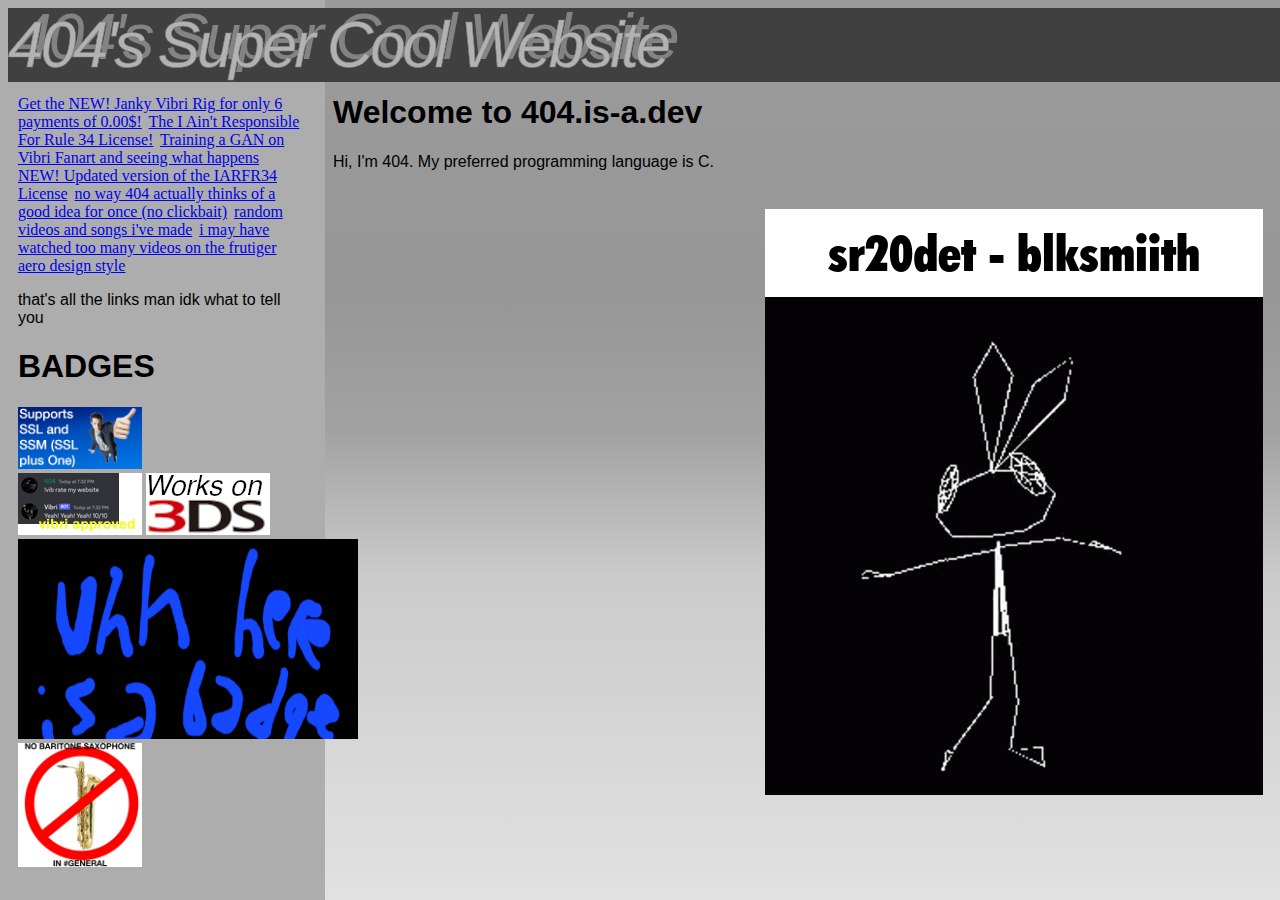
==== index.html @ 7da5c28c "remade a couple badges and removed rss feed" ====
<!DOCTYPE html>
<html>
    <head>
        <title>404's Website</title>
        <meta content="404's Super Cool Website" property="og:title" />
        <meta content="discord embed moment (hopefully)" property="og:description" />
        <meta content="404.is-a.dev/" property="og:url" />
        <meta content="https://404.is-a.dev/images/embed.png" property="og:image" />
        <meta content="#43B581" data-react-helmet="true" name="theme-color" />
        <link rel="shortcut icon" type="image/x-icon" href="./favicon.ico">
	<link rel="apple-touch-icon" sizes="60x60" href="./favicon.ico"> <!-- i hate safari -->
	<link rel="icon" href="./favicon.ico" sizes="any">
        <link rel="stylesheet" href="style.css">
        <script>
            sound = new Audio('sounds/PSJ_SE_00000.wav');
            counter = 0;
            yell_enabled = true;
            function yell() {
                if (yell_enabled) {
                    sound.play();
                    counter++;
                } else {
                    alert("PETA has (forcefully) asked for me to prevent you from clicking the image.");
                }
                if (counter >= 50 && yell_enabled) {
                    alert("PETA has (forcefully) asked for me to tell you to stop.");
                    yell_enabled = false;
                }
            }

            window.onload = redirectIfIE;
        </script>
    </head>
    <body>
        <div class="wrapper">
            <div class="sidebar">
                <div class="links">
		            <div class="empty-space" style="height: 70px;"></div>
                    <a href="./vibrig.html" class="links-padding">Get the NEW! Janky Vibri Rig for only 6 payments of 0.00$!</a>
                    <a href="./iarfr34.txt" class="links-padding">The I Ain't Responsible For Rule 34 License!</a>
                    <a href="https://github.com/404Dev-404/VibGAN/" class="links-padding">Training a GAN on Vibri Fanart and seeing what happens</a>
                    <a href="./iarfr34_v2.txt" class="links-padding">NEW! Updated version of the IARFR34 License</a>
		            <a href="./gamefeature/gamefeature.html" class="links-padding">no way 404 actually thinks of a good idea for once (no clickbait)</a>
                    <a href="./assorted_multimedia_files/index.html" class="links-padding">random videos and songs i've made</a>
                    <a href="./experimental/index.html" class="links-padding">i may have watched too many videos on the frutiger aero design style</a>
                    <p>that's all the links man idk what to tell you</p>
                    <h1>BADGES</h1>
                    <a href="https://patents.google.com/patent/US20120022941A1/en"><img src="images/supportsSSL.png" title="ssm is ssl + (the number) ONE" width="124" height="62"></img></a>
                    <br/>
                    <a href="https://en.wikipedia.org/wiki/Vib-Ribbon"><img src="images/vibproved.png" title="totally unedited approval message"></a>
                    <a href="./images/3ds.png"><img src="images/workson3ds.png" title="it takes 35 seconds to load in on my 3ds and it doesn't even do it completely"/></a>
                    <br/>
                    <a href="https://www.merriam-webster.com/dictionary/context"><img src="images/nocontext.jpg" title="credit for image goes to maru on discord" width="340" height="200"></a>
		            <br/>
		            <a href="https://jazzbarisax.com"><img src="images/dreamihadonce.png" title="i had a dream once where i joined a discord server and baritone saxophones were banned for some reason" width="124" height="124"/></a>
		            <iframe style="border-radius:12px" src="https://open.spotify.com/embed/playlist/3uAFjAmEWXkOAJGD1V7aRN?utm_source=generator" width="100%" height="152" frameBorder="0" allowfullscreen="" allow="autoplay; clipboard-write; encrypted-media; fullscreen; picture-in-picture" loading="lazy"></iframe>
                </div>
            </div>
            <div class="topnav">
                <div class="wobble">
                    <div class="wordart blues"><span class="text"><i>404's Super Cool Website</i></span></div>
                </div>
            </div>
            <div class="main">
                <div class="left">
                    <h1>Welcome to 404.is-a.dev</h1>
                    <p>Hi, I'm 404. My preferred programming language is C.</p>
                </div>
                <div class="right">
                    <img src="images/sr20det.gif" title="it dance" onclick="yell()" class="sr20det"></img>
                </div>
            </div>
        </div>
    </body>
</html>
---- style.css ----
body {
    background: linear-gradient(0deg, rgba(225,225,225,1) 0%, rgba(213,213,213,1) 20%, rgba(203, 203,203,1) 36%, rgba(162,162,162,1) 52%, rgba(150,150,150,1) 68%, rgba(153,153,153,1) 84%, rgba(155,155,155,1) 100%);
    background-repeat: no-repeat;
    background-attachment: fixed;
}

h1 {
    font-family: Helvetica, Arial, sans-serif;
}

p {
    font-family: Helvetica, Arial, sans-serif;
    word-wrap: break-word;    
}

/* started using opera gx and apparently the bold font messes up the entire title in opera gx */
.wordart {
    font-family: Arial, sans-serif;
    font-size: 4em;
    position: relative;
    z-index: 1;
    display: inline-block;
    -webkit-font-smoothing: antialiased;
    -moz-osx-font-smoothing: grayscale;
}
  
@keyframes wobble {
    0%, 100% { transform: rotate(0.25deg) translateY(3px); }
    50% { transform: rotate(-0.25deg) translateY(-3px);}
}

.wordart.blues .text {
    font-family: Impact, sans-serif;
    color: rgb(178, 178, 178);
    -webkit-text-stroke: 0.01em rgb(131, 131, 131);
    filter: progid:DXImageTransform.Microsoft.Glow(Color=rgb(131, 131, 131),Strength=1);
    text-shadow: 0.13em -0.13em 0px rgb(131, 131, 131);
    letter-spacing: -0.05em;
}

.wobble {
    transform: rotate(0deg);
    transform-origin: center;
    animation: wobble 1.5s infinite ease-in-out;
}

/* fun fact: .topnav was always meant to be in front of .sidebar so i fixed it */

.topnav {
    background-color: #404040;
    /*overflow: hidden;*/ /* i have no idea what this line does so i commented out */
    position: fixed;
    width: 100%;
}

@media only screen and (min-width: 589px) {
    .wrapper .sidebar{
        background: #adadad;
        position: fixed;
        top: 0;
        left: 0;
        width: 325px;
        height: 100%;
        padding-top: 25px;
    }
}

@media only screen and (max-width: 588px) {
    .wrapper .sidebar{
        background: #adadad;
        position: fixed;
        top: 0;
        left: 0;
        width: 325px;
        height: 100%;
        padding-top: 105px;
    }
}

.main {
    padding-top: 65px;
    padding-left: 325px;
}

.links {
    padding-left: 5.5%;
    padding-right: 5.5%;
}

.links-padding {
    padding-right: 1%;
    padding-bottom: 1%;
    padding-top: 1%;
}

.left {
    width: 45%;
    float: left;
}

.right {
    padding: 1.0%;
    float: right;
}

.sr20det {
    width: 100%;
    height: 100%;
    object-fit: contain;
    padding-top: 2.5%;
}
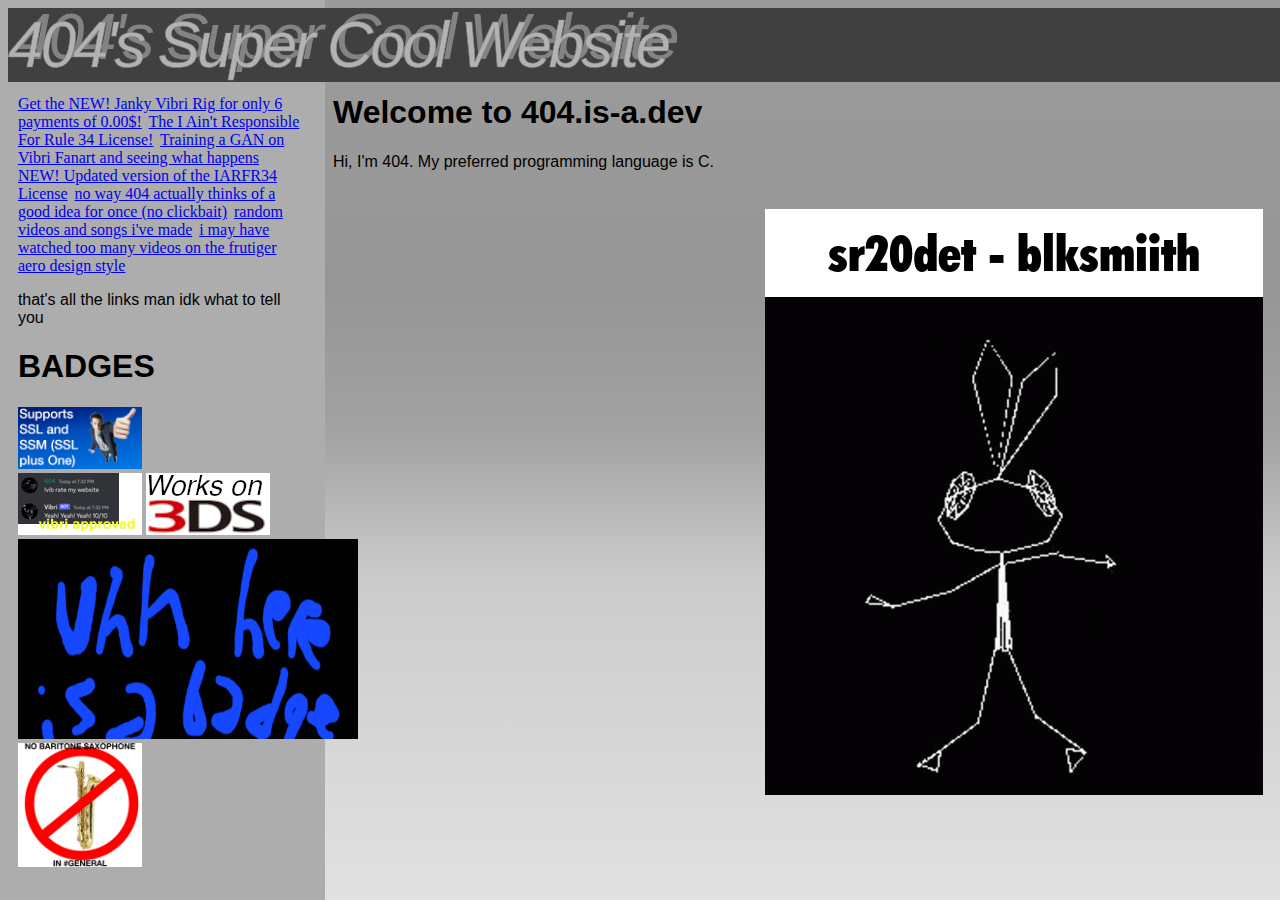
==== commit ebcfd6ac: "removed spotify embed" ====
--- a/index.html
+++ b/index.html
@@ -53,7 +53,6 @@
                     <a href="https://www.merriam-webster.com/dictionary/context"><img src="images/nocontext.jpg" title="credit for image goes to maru on discord" width="340" height="200"></a>
 		            <br/>
 		            <a href="https://jazzbarisax.com"><img src="images/dreamihadonce.png" title="i had a dream once where i joined a discord server and baritone saxophones were banned for some reason" width="124" height="124"/></a>
-		            <iframe style="border-radius:12px" src="https://open.spotify.com/embed/playlist/3uAFjAmEWXkOAJGD1V7aRN?utm_source=generator" width="100%" height="152" frameBorder="0" allowfullscreen="" allow="autoplay; clipboard-write; encrypted-media; fullscreen; picture-in-picture" loading="lazy"></iframe>
                 </div>
             </div>
             <div class="topnav">
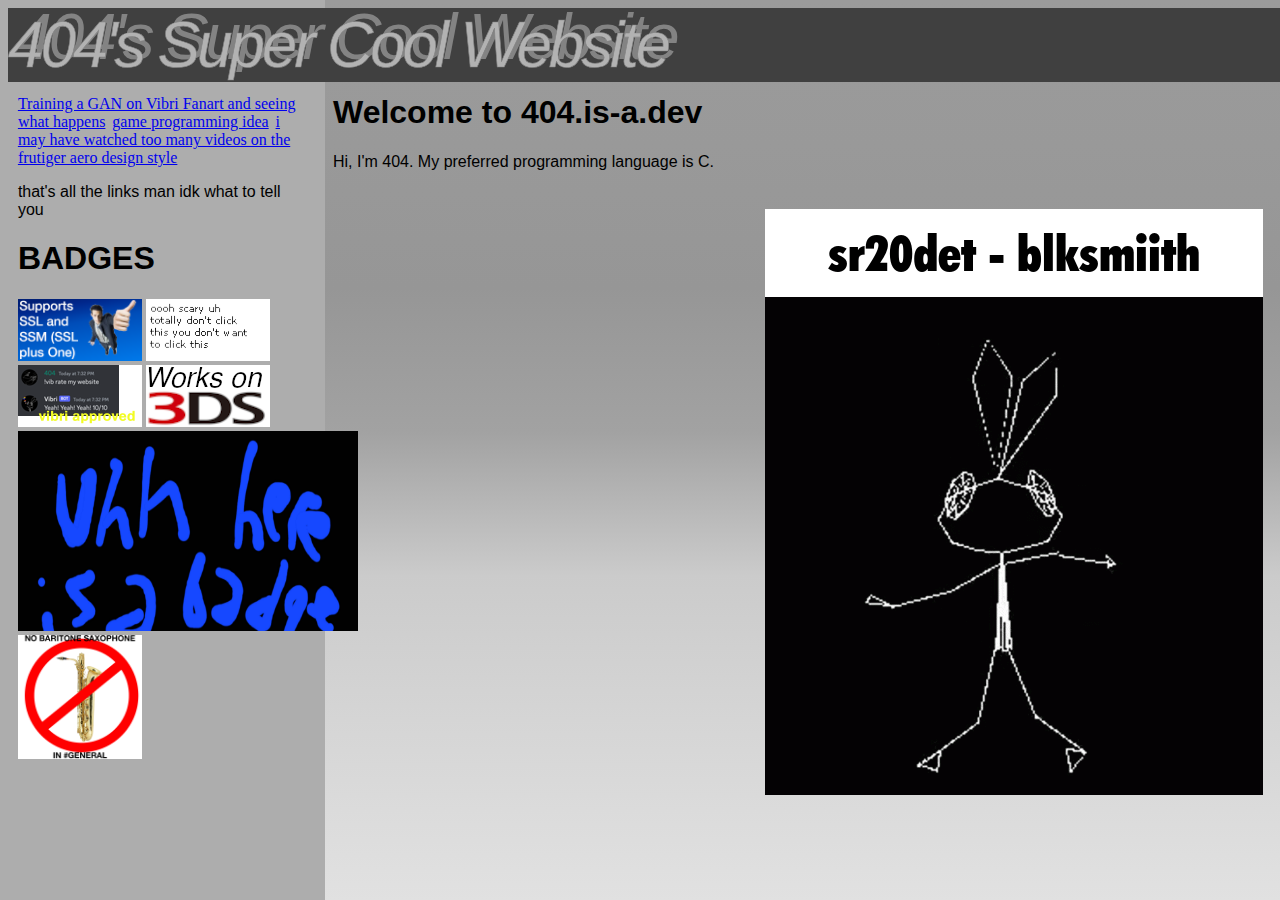
==== commit 83b41d98: "Summary (required)" ====
--- a/index.html
+++ b/index.html
@@ -2,50 +2,29 @@
 <html>
     <head>
         <title>404's Website</title>
-        <meta content="404's Super Cool Website" property="og:title" />
-        <meta content="discord embed moment (hopefully)" property="og:description" />
-        <meta content="404.is-a.dev/" property="og:url" />
-        <meta content="https://404.is-a.dev/images/embed.png" property="og:image" />
-        <meta content="#43B581" data-react-helmet="true" name="theme-color" />
+        <meta content="404's Super Cool Website" property="og:title"/>
+        <meta content="discord embed moment (hopefully)" property="og:description"/>
+        <meta content="404.is-a.dev/" property="og:url"/>
+        <meta content="https://404.is-a.dev/images/embed.png" property="og:image"/>
+        <meta content="#43B581" data-react-helmet="true" name="theme-color"/>
         <link rel="shortcut icon" type="image/x-icon" href="./favicon.ico">
-	<link rel="apple-touch-icon" sizes="60x60" href="./favicon.ico"> <!-- i hate safari -->
-	<link rel="icon" href="./favicon.ico" sizes="any">
+	    <link rel="apple-touch-icon" sizes="60x60" href="./favicon.ico"> <!-- i hate safari -->
+	    <link rel="icon" href="./favicon.ico" sizes="any">
         <link rel="stylesheet" href="style.css">
-        <script>
-            sound = new Audio('sounds/PSJ_SE_00000.wav');
-            counter = 0;
-            yell_enabled = true;
-            function yell() {
-                if (yell_enabled) {
-                    sound.play();
-                    counter++;
-                } else {
-                    alert("PETA has (forcefully) asked for me to prevent you from clicking the image.");
-                }
-                if (counter >= 50 && yell_enabled) {
-                    alert("PETA has (forcefully) asked for me to tell you to stop.");
-                    yell_enabled = false;
-                }
-            }
-
-            window.onload = redirectIfIE;
-        </script>
+        <script src="main.js"></script>
     </head>
     <body>
         <div class="wrapper">
             <div class="sidebar">
                 <div class="links">
 		            <div class="empty-space" style="height: 70px;"></div>
-                    <a href="./vibrig.html" class="links-padding">Get the NEW! Janky Vibri Rig for only 6 payments of 0.00$!</a>
-                    <a href="./iarfr34.txt" class="links-padding">The I Ain't Responsible For Rule 34 License!</a>
                     <a href="https://github.com/404Dev-404/VibGAN/" class="links-padding">Training a GAN on Vibri Fanart and seeing what happens</a>
-                    <a href="./iarfr34_v2.txt" class="links-padding">NEW! Updated version of the IARFR34 License</a>
-		            <a href="./gamefeature/gamefeature.html" class="links-padding">no way 404 actually thinks of a good idea for once (no clickbait)</a>
-                    <a href="./assorted_multimedia_files/index.html" class="links-padding">random videos and songs i've made</a>
+		            <a href="./gamefeature/gamefeature.html" class="links-padding">game programming idea</a>
                     <a href="./experimental/index.html" class="links-padding">i may have watched too many videos on the frutiger aero design style</a>
                     <p>that's all the links man idk what to tell you</p>
                     <h1>BADGES</h1>
                     <a href="https://patents.google.com/patent/US20120022941A1/en"><img src="images/supportsSSL.png" title="ssm is ssl + (the number) ONE" width="124" height="62"></img></a>
+                    <img src="images/dontclick.png" title="do not click it" width="124" height="62"></img>
                     <br/>
                     <a href="https://en.wikipedia.org/wiki/Vib-Ribbon"><img src="images/vibproved.png" title="totally unedited approval message"></a>
                     <a href="./images/3ds.png"><img src="images/workson3ds.png" title="it takes 35 seconds to load in on my 3ds and it doesn't even do it completely"/></a>
@@ -66,7 +45,7 @@
                     <p>Hi, I'm 404. My preferred programming language is C.</p>
                 </div>
                 <div class="right">
-                    <img src="images/sr20det.gif" title="it dance" onclick="yell()" class="sr20det"></img>
+                    <img src="images/sr20det.gif" title="it dance" onclick="gifSound()" class="sr20det"></img>
                 </div>
             </div>
         </div>
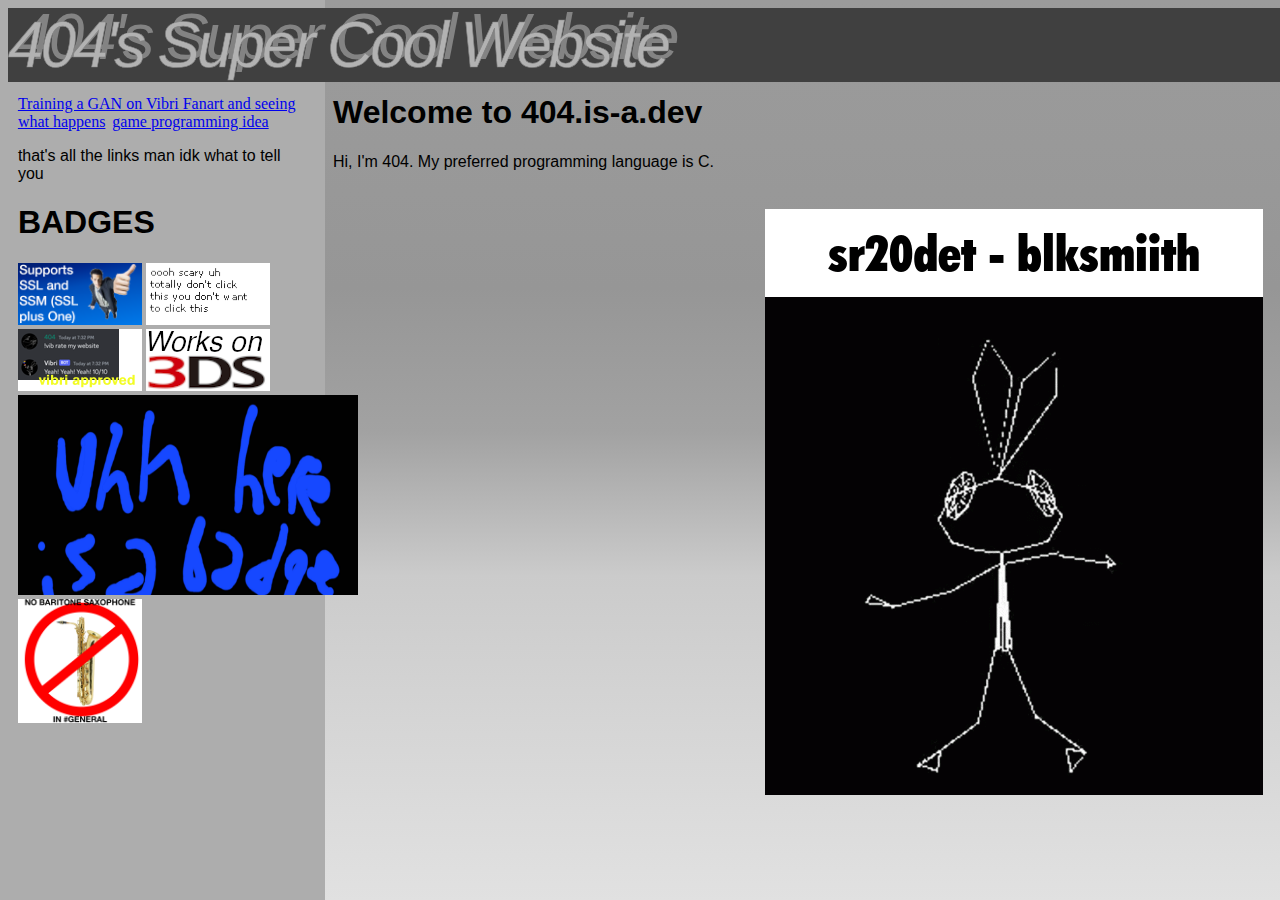
==== commit acc34d8b: "removed experimental design folder" ====
--- a/index.html
+++ b/index.html
@@ -20,7 +20,6 @@
 		            <div class="empty-space" style="height: 70px;"></div>
                     <a href="https://github.com/404Dev-404/VibGAN/" class="links-padding">Training a GAN on Vibri Fanart and seeing what happens</a>
 		            <a href="./gamefeature/gamefeature.html" class="links-padding">game programming idea</a>
-                    <a href="./experimental/index.html" class="links-padding">i may have watched too many videos on the frutiger aero design style</a>
                     <p>that's all the links man idk what to tell you</p>
                     <h1>BADGES</h1>
                     <a href="https://patents.google.com/patent/US20120022941A1/en"><img src="images/supportsSSL.png" title="ssm is ssl + (the number) ONE" width="124" height="62"></img></a>
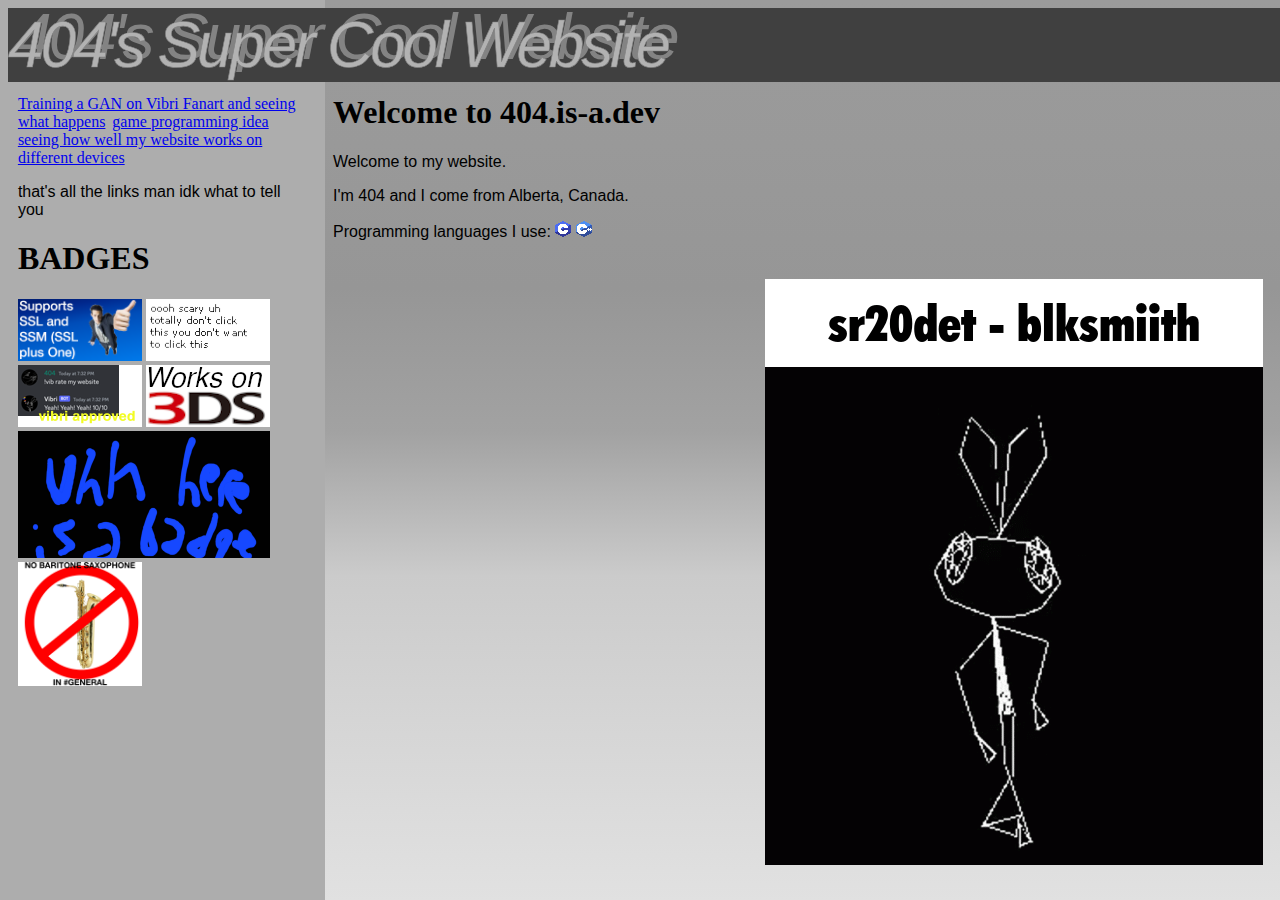
==== commit b44e3250: "new content" ====
--- a/index.html
+++ b/index.html
@@ -1,14 +1,12 @@
 <!DOCTYPE html>
-<html>
+<html lang="en-CA">
     <head>
         <title>404's Website</title>
-        <meta content="404's Super Cool Website" property="og:title"/>
-        <meta content="discord embed moment (hopefully)" property="og:description"/>
-        <meta content="404.is-a.dev/" property="og:url"/>
-        <meta content="https://404.is-a.dev/images/embed.png" property="og:image"/>
-        <meta content="#43B581" data-react-helmet="true" name="theme-color"/>
-        <link rel="shortcut icon" type="image/x-icon" href="./favicon.ico">
-	    <link rel="apple-touch-icon" sizes="60x60" href="./favicon.ico"> <!-- i hate safari -->
+        <meta content="404's Super Cool Website" property="og:title">
+        <meta content="discord embed moment (hopefully)" property="og:description">
+        <meta content="404.is-a.dev/" property="og:url">
+        <meta content="https://404.is-a.dev/images/embed.png" property="og:image">
+        <meta content="#43B581" data-react-helmet="true" name="theme-color">
 	    <link rel="icon" href="./favicon.ico" sizes="any">
         <link rel="stylesheet" href="style.css">
         <script src="main.js"></script>
@@ -19,17 +17,18 @@
                 <div class="links">
 		            <div class="empty-space" style="height: 70px;"></div>
                     <a href="https://github.com/404Dev-404/VibGAN/" class="links-padding">Training a GAN on Vibri Fanart and seeing what happens</a>
-		            <a href="./gamefeature/gamefeature.html" class="links-padding">game programming idea</a>
+		            <a href="gamefeature/gamefeature.html" class="links-padding">game programming idea</a>
+                    <a href="webtest.html" class="links-padding">seeing how well my website works on different devices</a>
                     <p>that's all the links man idk what to tell you</p>
                     <h1>BADGES</h1>
                     <a href="https://patents.google.com/patent/US20120022941A1/en"><img src="images/supportsSSL.png" title="ssm is ssl + (the number) ONE" width="124" height="62"></img></a>
-                    <img src="images/dontclick.png" title="do not click it" width="124" height="62"></img>
-                    <br/>
+                    <img src="images/dontclick.png" title="do not click it" width="124" height="62">
+                    <br>
                     <a href="https://en.wikipedia.org/wiki/Vib-Ribbon"><img src="images/vibproved.png" title="totally unedited approval message"></a>
                     <a href="./images/3ds.png"><img src="images/workson3ds.png" title="it takes 35 seconds to load in on my 3ds and it doesn't even do it completely"/></a>
-                    <br/>
-                    <a href="https://www.merriam-webster.com/dictionary/context"><img src="images/nocontext.jpg" title="credit for image goes to maru on discord" width="340" height="200"></a>
-		            <br/>
+                    <br>
+                    <a href="https://www.merriam-webster.com/dictionary/context"><img src="images/nocontext.jpg" title="credit for image goes to maru on discord" width="252" height="127.5"></a>
+		            <br>
 		            <a href="https://jazzbarisax.com"><img src="images/dreamihadonce.png" title="i had a dream once where i joined a discord server and baritone saxophones were banned for some reason" width="124" height="124"/></a>
                 </div>
             </div>
@@ -41,10 +40,12 @@
             <div class="main">
                 <div class="left">
                     <h1>Welcome to 404.is-a.dev</h1>
-                    <p>Hi, I'm 404. My preferred programming language is C.</p>
+                    <p>Welcome to my website.</p>
+                    <p>I'm 404 and I come from Alberta, Canada.</p>
+                    <p>Programming languages I use: <img src="images/c.png"> <img src="images/cpp.png"></p>
                 </div>
                 <div class="right">
-                    <img src="images/sr20det.gif" title="it dance" onclick="gifSound()" class="sr20det"></img>
+                    <img src="images/sr20det.gif" title="it dance" onclick="gifSound()" class="sr20det">
                 </div>
             </div>
         </div>
--- a/style.css
+++ b/style.css
@@ -4,13 +4,17 @@
     background-attachment: fixed;
 }
 
-h1 {
-    font-family: Helvetica, Arial, sans-serif;
+h1, h2 {
+    font-family: Cambria, serif;
 }
 
 p {
-    font-family: Helvetica, Arial, sans-serif;
+    font-family: Candara, Arial, sans-serif;
     word-wrap: break-word;    
+}
+
+a {
+    font-family: Cambria, serif;
 }
 
 /* started using opera gx and apparently the bold font messes up the entire title in opera gx */
@@ -40,7 +44,7 @@
 
 .wobble {
     transform: rotate(0deg);
-    transform-origin: center;
+    transform-origin: 293px 39px;
     animation: wobble 1.5s infinite ease-in-out;
 }
 
@@ -53,7 +57,7 @@
     width: 100%;
 }
 
-@media only screen and (min-width: 589px) {
+@media only screen and (min-width: 588px) {
     .wrapper .sidebar{
         background: #adadad;
         position: fixed;
@@ -98,6 +102,11 @@
     float: left;
 }
 
+.left-solo {
+    width: 75%;
+    float: left;
+}
+
 .right {
     padding: 1.0%;
     float: right;
@@ -108,4 +117,10 @@
     height: 100%;
     object-fit: contain;
     padding-top: 2.5%;
+}
+
+.home-link {
+    font-family: Cambria;
+    text-decoration: none;
+    color: -moz-hyperlinktext;
 }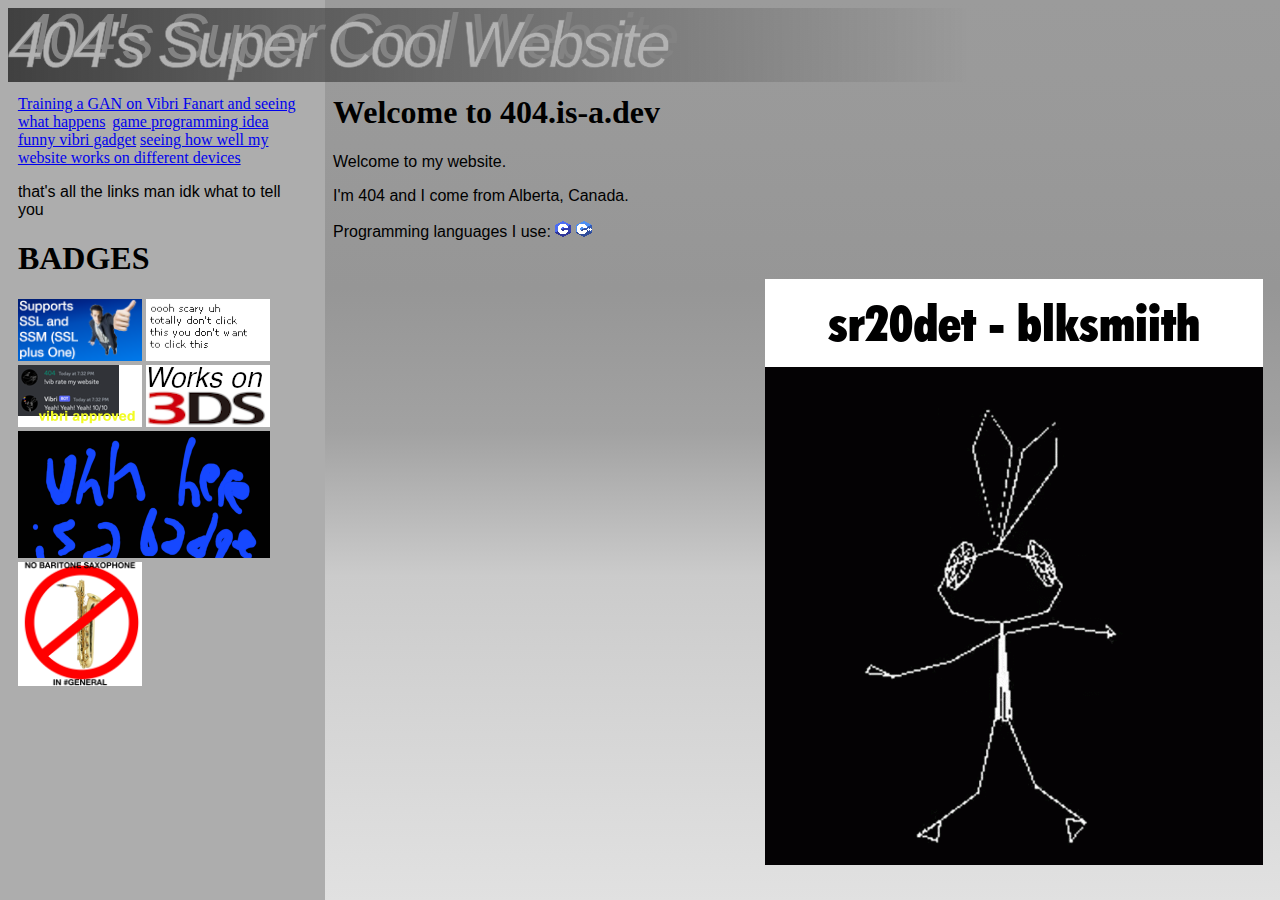
==== commit 41000d60: "link to the gadget i made" ====
--- a/index.html
+++ b/index.html
@@ -18,6 +18,7 @@
 		            <div class="empty-space" style="height: 70px;"></div>
                     <a href="https://github.com/404Dev-404/VibGAN/" class="links-padding">Training a GAN on Vibri Fanart and seeing what happens</a>
 		            <a href="gamefeature/gamefeature.html" class="links-padding">game programming idea</a>
+			    <a href="Vibri Gadget.gadget" download>funny vibri gadget</a>
                     <a href="webtest.html" class="links-padding">seeing how well my website works on different devices</a>
                     <p>that's all the links man idk what to tell you</p>
                     <h1>BADGES</h1>
@@ -50,4 +51,4 @@
             </div>
         </div>
     </body>
-</html>+</html>
--- a/style.css
+++ b/style.css
@@ -51,7 +51,8 @@
 /* fun fact: .topnav was always meant to be in front of .sidebar so i fixed it */
 
 .topnav {
-    background-color: #404040;
+    /*background-color: #404040;*/
+    background-image: linear-gradient(to right, rgba(64, 64, 64, 1) 0%, rgba(64, 64, 64, 0) 75%);
     /*overflow: hidden;*/ /* i have no idea what this line does so i commented out */
     position: fixed;
     width: 100%;
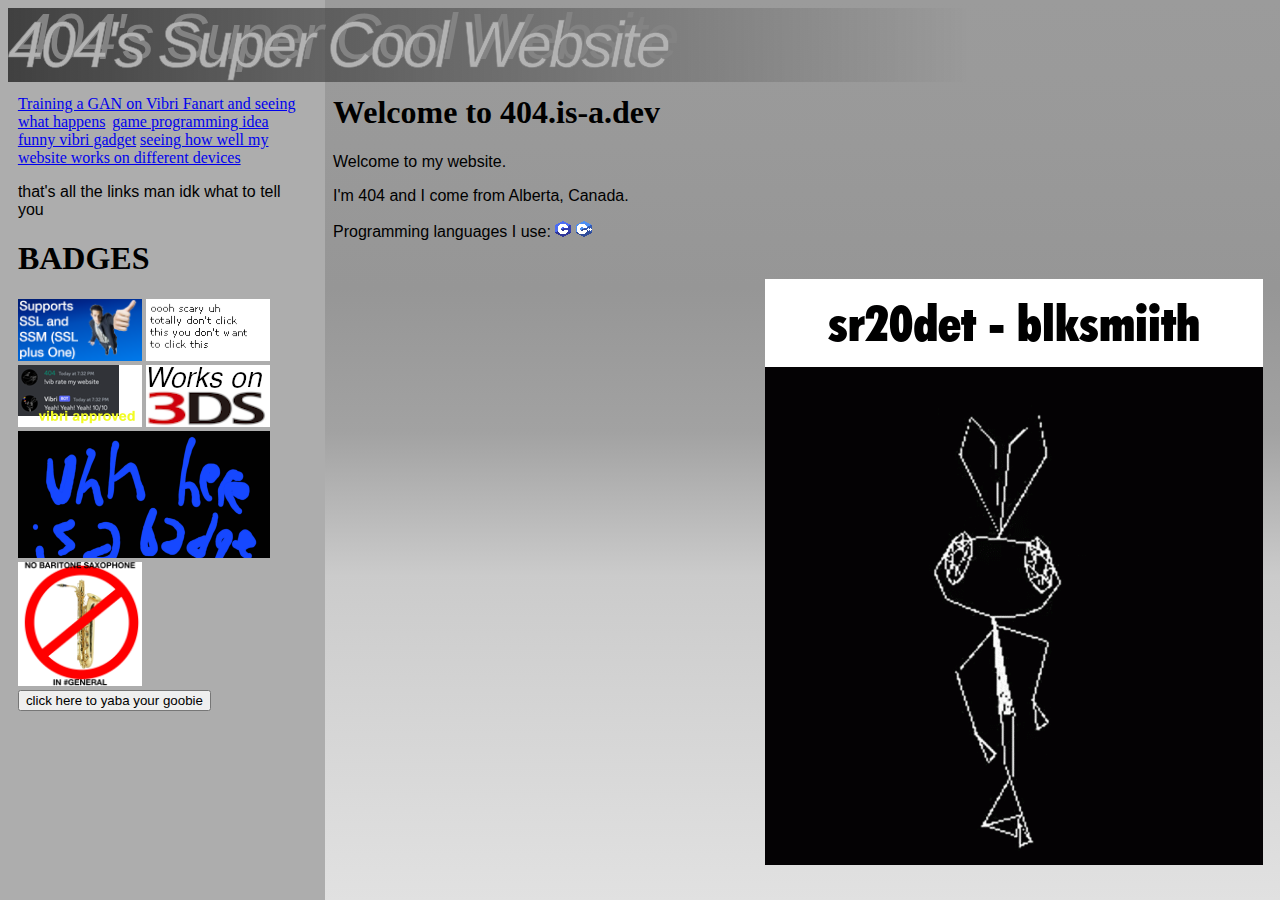
==== commit 647077df: "thing i added without testing bc its friday" ====
--- a/index.html
+++ b/index.html
@@ -31,6 +31,7 @@
                     <a href="https://www.merriam-webster.com/dictionary/context"><img src="images/nocontext.jpg" title="credit for image goes to maru on discord" width="252" height="127.5"></a>
 		            <br>
 		            <a href="https://jazzbarisax.com"><img src="images/dreamihadonce.png" title="i had a dream once where i joined a discord server and baritone saxophones were banned for some reason" width="124" height="124"/></a>
+			    <button onclick="window.location.href='https://x.com/bruh_moment5645/status/1824466075863372223'">click here to yaba your goobie</button>
                 </div>
             </div>
             <div class="topnav">
